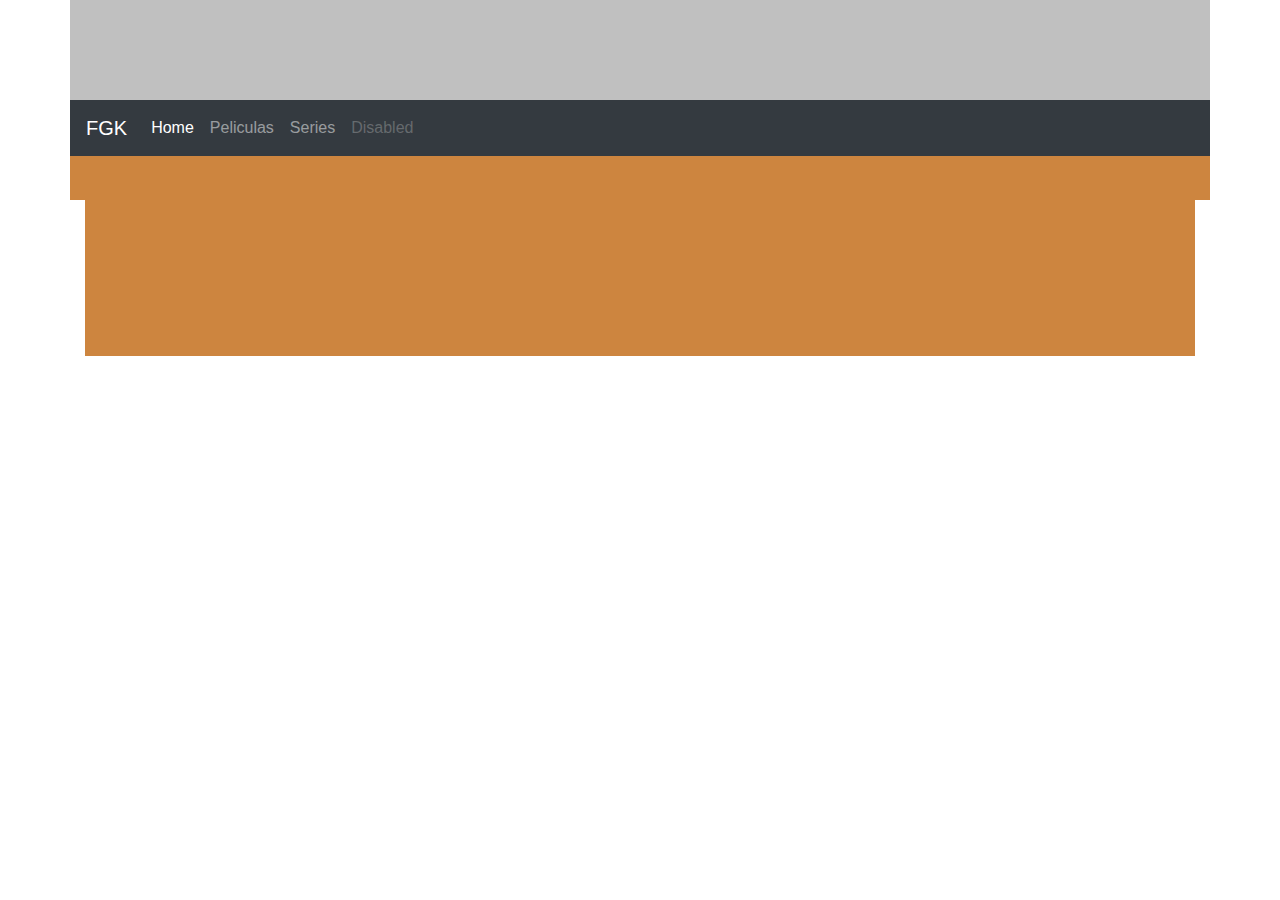
==== proyecto_final/index.html @ bb115ce0 "inicio" ====
<!DOCTYPE html>
<html lang="es">
<head>
    <meta charset="UTF-8">
    <meta name="viewport" content="width=device-width, initial-scale=1.0">
    <meta http-equiv="X-UA-Compatible" content="ie=edge">
    <link rel="stylesheet" href="bootstrap/css/bootstrap.css">
    <link rel="stylesheet" href="css/style.css">
    <script src="js/jquery.js"></script>
    <script src="bootstrap/js/bootstrap.js"></script>
    <title>Inicio</title>
</head>
<body>
   <section class="container">
            <section class="row">
                <header class="col-lg-12 col-md-8 col-sm-6 col-xs-2">

                </header>
            </section>

           <section id="menu" class="row">
                <nav class="navbar navbar-expand-lg navbar-dark bg-dark col-lg-12">
                    <a class="navbar-brand" href="#">FGK</a>
                    <button class="navbar-toggler" type="button" data-toggle="collapse" data-target="#navbarNavAltMarkup" 
                        aria-controls="navbarNavAltMarkup" aria-expanded="false" aria-label="Toggle navigation">
                      <span class="navbar-toggler-icon"></span>
                    </button>
                    <section class="collapse navbar-collapse" id="navbarNavAltMarkup">
                      <section class="navbar-nav">
                        <a class="nav-item nav-link active" href="#"> Home <span class="oi oi-menu"></span></a>
                        <a class="nav-item nav-link" href="#">Peliculas</a>
                        <a class="nav-item nav-link" href="#">Series</a>
                        <a class="nav-item nav-link disabled" href="#">Disabled</a>
                      </section>
                    </section>
                </nav>
            </section>
                
            <section class="container">
                    <section id="part-1" class="">
                        <section  class="col-lg-12 col-md-8 col-sm-6 col-xs-2">
                            
                        </section>
                    </section>
                            
            </section>   
</body>
</html>
---- proyecto_final/css/style.css ----
header{
    background: silver;
    height: 100px;
}
#menu{
   background-color: black
}
.container{
    background-color: peru;   
    height: 200px;
}

/*#part-1{
    background-color: peru;
}
#part-1{
    background-color: rgb(120, 205, 63);
}*/
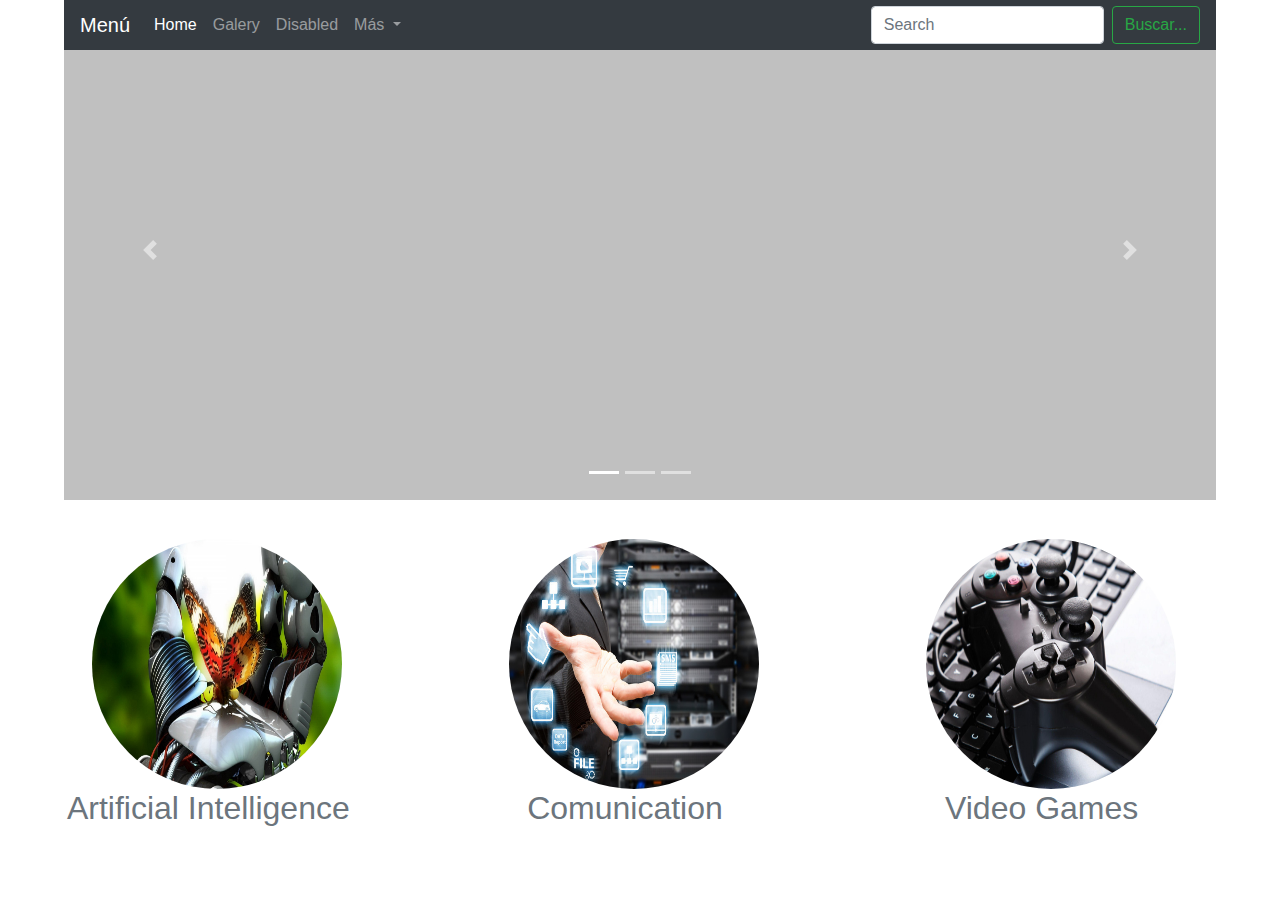
==== commit baff0204: "agregar img, nav," ====
--- a/proyecto_final/index.html
+++ b/proyecto_final/index.html
@@ -10,39 +10,99 @@
     <script src="bootstrap/js/bootstrap.js"></script>
     <title>Inicio</title>
 </head>
-<body>
-   <section class="container">
-            <section class="row">
-                <header class="col-lg-12 col-md-8 col-sm-6 col-xs-2">
+<body>      
+    <header>
+        <div id="carouselExampleIndicators" class="carousel slide" data-ride="carousel">
+        <ol class="carousel-indicators">
+          <li data-target="#carouselExampleIndicators" data-slide-to="0" class="active"></li>
+          <li data-target="#carouselExampleIndicators" data-slide-to="1"></li>
+          <li data-target="#carouselExampleIndicators" data-slide-to="2"></li>
+        </ol>
+        <div class="carousel-inner">
+          <div class="carousel-item active" >
+            <img class="d-block w-100" src="img/1.jpg" alt="First slide" id="img_header1">
+           
+          </div>
+          <div class="carousel-item">
+            <img class="d-block w-100" src="img/2.jpg" alt="Second slide" id="img_header2">
+          </div>
+          <div class="carousel-item">
+            <img class="d-block w-100" src="img/3.jpg" alt="Third slide" id="img_header3">
+          </div>
+          <div class="carousel-item">
+            <img class="d-block w-100" src="img/4.jpg" alt="Fourth slide" id="img_header4">
+          </div>
+          <div class="carousel-item">
+            <img class="d-block w-100" src="img/5.jpg" alt="Fifth slide" id="img_header5">
+          </div>
+          <div class="carousel-item">
+            <img class="d-block w-100" src="img/6.jpg" alt="Sixth slide" id="img_header6">
+          </div>
+        </div>
+        <a class="carousel-control-prev" href="#carouselExampleIndicators" role="button" data-slide="prev">
+          <span class="carousel-control-prev-icon" aria-hidden="true"></span>
+          <span class="sr-only">Previous</span>
+        </a>
+        <a class="carousel-control-next" href="#carouselExampleIndicators" role="button" data-slide="next">
+          <span class="carousel-control-next-icon" aria-hidden="true"></span>
+          <span class="sr-only">Next</span>
+        </a>
+      </div>
+    </header>  
+    
+    <nav id="menu"class="navbar navbar-expand-lg navbar-light bg-light navbar navbar-dark bg-dark fixed-top">
+      <a class="navbar-brand" href="#">Menú</a>
+      <button class="navbar-toggler" type="button" data-toggle="collapse" data-target="#navbarSupportedContent" aria-controls="navbarSupportedContent" aria-expanded="false" aria-label="Toggle navigation">
+        <span class="navbar-toggler-icon"></span>
+      </button>
+    
+      <div class="collapse navbar-collapse" id="navbarSupportedContent">
+        <ul class="navbar-nav mr-auto">
+          <li class="nav-item active">
+            <a class="nav-link" href="#">Home <span class="sr-only">(current)</span></a>
+          </li>
+          <li class="nav-item">
+            <a class="nav-link" href="#">Galery</a>
+          </li>
+          <li class="nav-item">
+            <a class="nav-link" href="#">Disabled</a>
+          </li>
+          <li class="nav-item dropdown">
+            <a class="nav-link dropdown-toggle" href="#" id="navbarDropdown" role="button" data-toggle="dropdown" aria-haspopup="true" aria-expanded="false">
+              Más
+            </a>
+            <div class="dropdown-menu" aria-labelledby="navbarDropdown">
+              <a class="dropdown-item" href="#">Action</a>
+              <a class="dropdown-item" href="#">Another action</a>
+              <div class="dropdown-divider"></div>
+              <a class="dropdown-item" href="#">Something else here</a>
+            </div>
+          </li>         
+        </ul>
+        <form class="form-inline my-2 my-lg-0">
+          <input class="form-control mr-sm-2" type="search" placeholder="Search" aria-label="Search">
+          <button class="btn btn-outline-success my-2 my-sm-0" type="submit">Buscar...</button>
+        </form>
+      </div>
+    </nav>
+   
+            <section class="row container col-md-12">
+            
+              <section class="col-md-4" id="seccion-1">
+                <img src="img/7.jpg" class="rounded-circle img-sec" alt="" id="img-s1">
+                <h2 class="text-secondary h1-intro">Artificial Intelligence</h2>           
+                </section>
 
-                </header>
-            </section>
+              <section class="col-md-4" id="seccion-2">
+                <img src="img/8.jpg" class="rounded-circle img-sec" alt="" id="img-s2">
+                <h2 class="text-secondary h1-intro">Comunication</h2>
+              </section>
 
-           <section id="menu" class="row">
-                <nav class="navbar navbar-expand-lg navbar-dark bg-dark col-lg-12">
-                    <a class="navbar-brand" href="#">FGK</a>
-                    <button class="navbar-toggler" type="button" data-toggle="collapse" data-target="#navbarNavAltMarkup" 
-                        aria-controls="navbarNavAltMarkup" aria-expanded="false" aria-label="Toggle navigation">
-                      <span class="navbar-toggler-icon"></span>
-                    </button>
-                    <section class="collapse navbar-collapse" id="navbarNavAltMarkup">
-                      <section class="navbar-nav">
-                        <a class="nav-item nav-link active" href="#"> Home <span class="oi oi-menu"></span></a>
-                        <a class="nav-item nav-link" href="#">Peliculas</a>
-                        <a class="nav-item nav-link" href="#">Series</a>
-                        <a class="nav-item nav-link disabled" href="#">Disabled</a>
-                      </section>
-                    </section>
-                </nav>
-            </section>
-                
-            <section class="container">
-                    <section id="part-1" class="">
-                        <section  class="col-lg-12 col-md-8 col-sm-6 col-xs-2">
-                            
-                        </section>
-                    </section>
-                            
-            </section>   
-</body>
-</html>+              <section class="col-md-4" id="seccion-3">
+                <img src="img/10.jpg" class="rounded-circle img-sec" alt="" id="img-s3">
+                <h2 class="text-secondary h1-intro">Video Games</h2>
+              </section>
+           </section>
+</html>
+
+
--- a/proyecto_final/css/style.css
+++ b/proyecto_final/css/style.css
@@ -1,16 +1,63 @@
 header{
     background: silver;
-    height: 100px;
+    height: 500px;
+    width: 90%;
+    margin: 0 auto;    
 }
-#menu{
-   background-color: black
+#img_header1, #img_header2, #img_header3{
+    width: 100%;
+    height: 500px;
+}
+#img_header4,  #img_header5,  #img_header6{
+    width: 100%;
+    height: 500px;
+}
+#menu{  
+   height: 50px;
+   width: 90%;
+   margin: 0 auto;
+}
+.container:hover .img-sec{
+    background-color: silver;   
+    height: 800px;
+    width: 90%;
+    margin: 0 auto;
+    overflow:hidden; 
+    -webkit-transform:scale(1.3);transform:scale(1.3); 
 }
 .container{
-    background-color: peru;   
-    height: 200px;
+    overflow:hidden;
 }
 
-/*#part-1{
+.b_container{
+    background-color: rgb(40, 110, 175);
+    height: 400px;
+}
+.c_container{
+    background-color: steelblue;
+    height: 400px;   
+    display: inline-block;
+}
+#seccion-1, #seccion-2, #seccion-3{
+    float: left;
+    background-color: white;
+    height: 400px;    
+}
+#img-s1, #img-s2, #img-s3{
+    margin-top: 10%;
+    margin-left: 20%;
+    width: 250px;
+    height: 250px; 
+    
+}
+.h1-intro{
+    text-align: center;
+}
+
+/*body{
+    background-color: darkgray;
+}
+#part-1{
     background-color: peru;
 }
 #part-1{
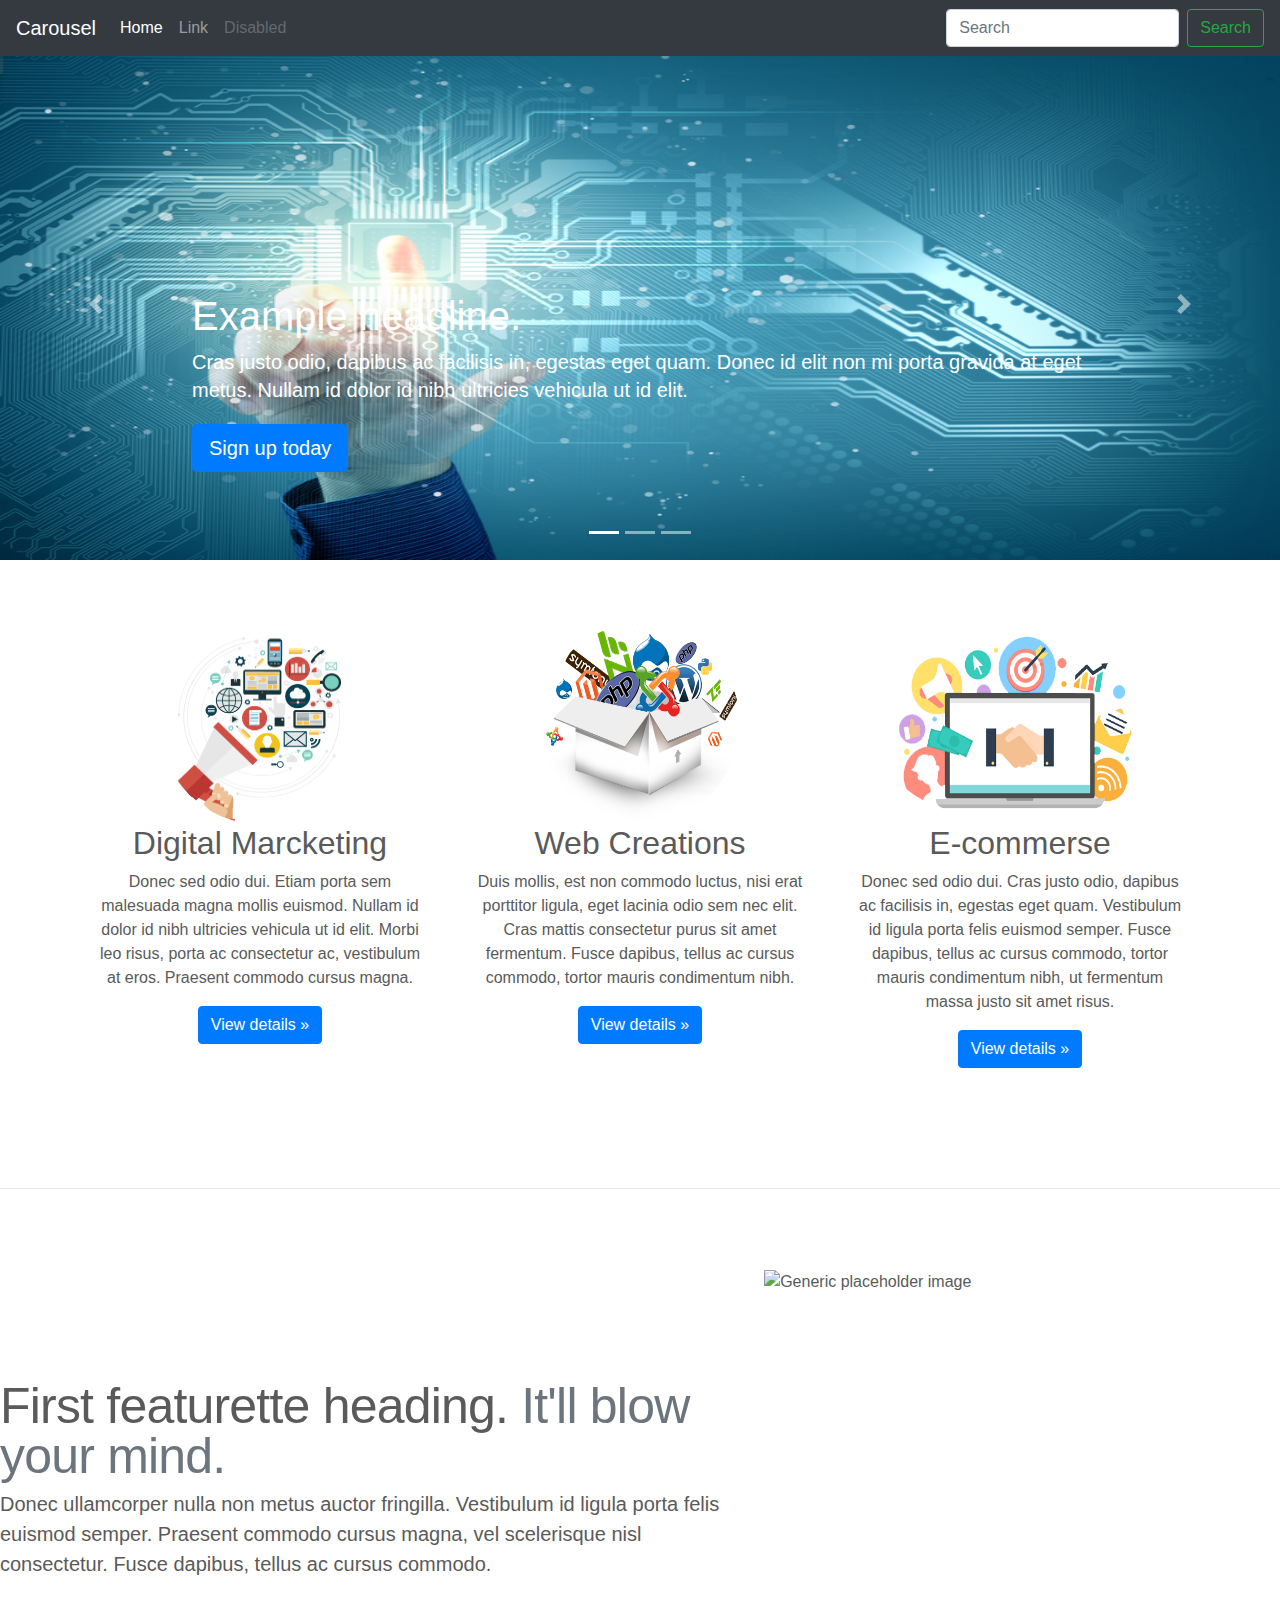
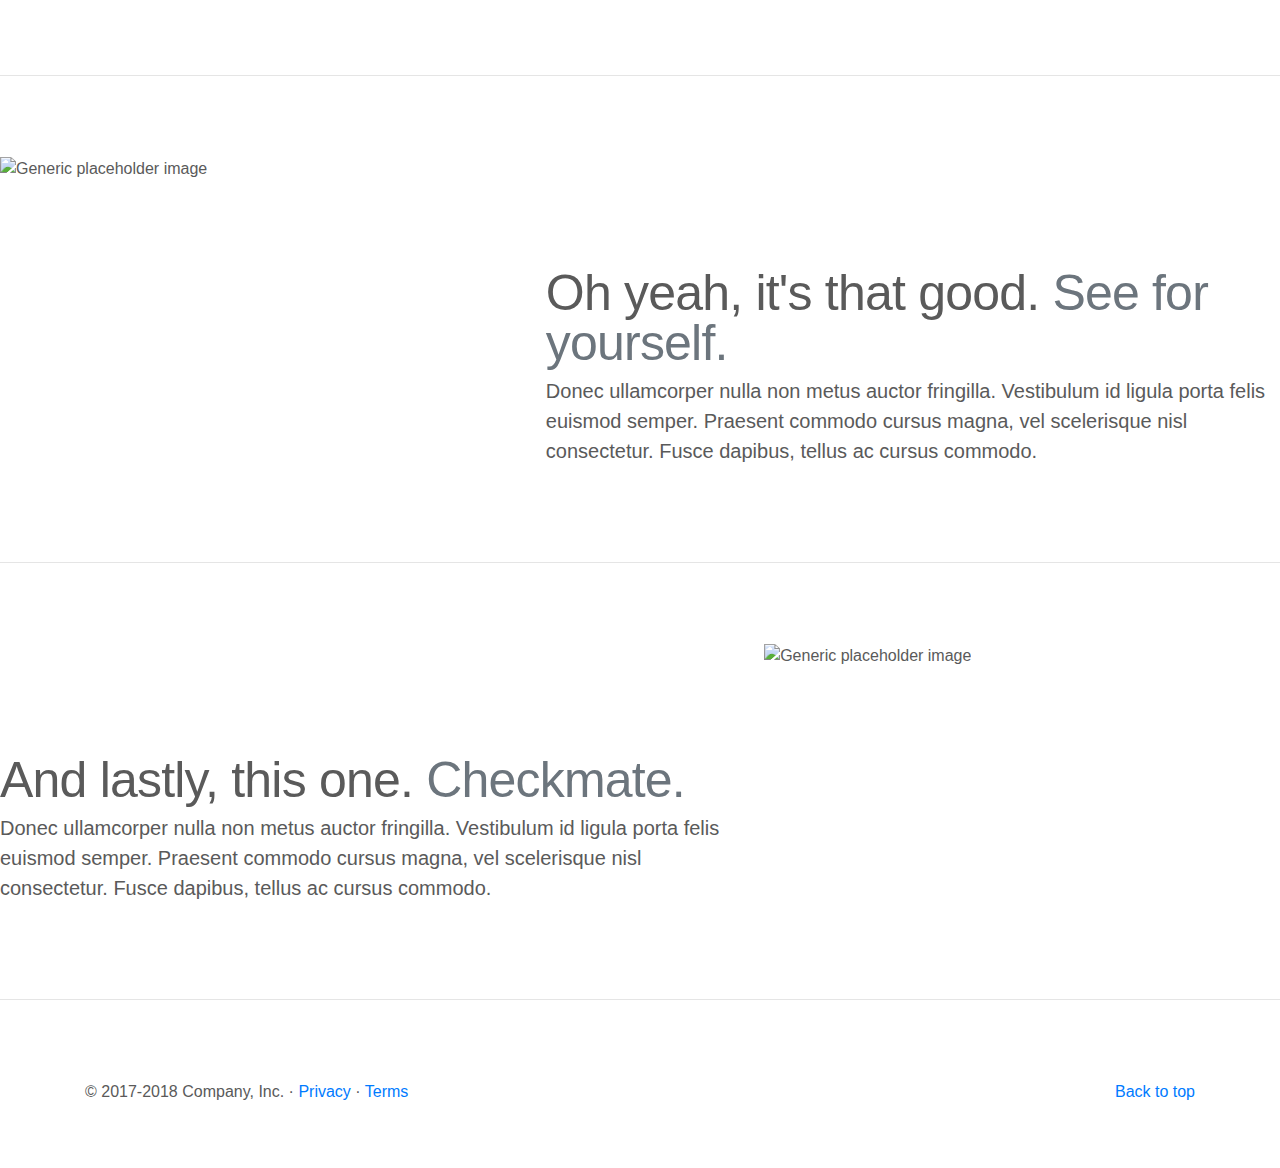
==== commit e4ab21bf: "menu responsive" ====
--- a/proyecto_final/index.html
+++ b/proyecto_final/index.html
@@ -1,108 +1,214 @@
 <!DOCTYPE html>
 <html lang="es">
-<head>
     <meta charset="UTF-8">
     <meta name="viewport" content="width=device-width, initial-scale=1.0">
     <meta http-equiv="X-UA-Compatible" content="ie=edge">
+    <!--link rel="stylesheet" href="https://maxcdn.bootstrapcdn.com/bootstrap/4.0.0/css/bootstrap.min.css" integrity="sha384-Gn5384xqQ1aoWXA+058RXPxPg6fy4IWvTNh0E263XmFcJlSAwiGgFAW/dAiS6JXm" crossorigin="anonymous"-->
     <link rel="stylesheet" href="bootstrap/css/bootstrap.css">
     <link rel="stylesheet" href="css/style.css">
     <script src="js/jquery.js"></script>
     <script src="bootstrap/js/bootstrap.js"></script>
     <title>Inicio</title>
-</head>
-<body>      
-    <header>
+
+<body> 
+  <header>
+  <nav class="navbar navbar-expand-md navbar-dark fixed-top bg-dark">
+    <a class="navbar-brand" href="#">Carousel</a>
+    <button class="navbar-toggler" type="button" data-toggle="collapse" data-target="#navbarCollapse" aria-controls="navbarCollapse" aria-expanded="false" aria-label="Toggle navigation">
+      <span class="navbar-toggler-icon"></span>
+    </button>
+    <div class="collapse navbar-collapse" id="navbarCollapse">
+      <ul class="navbar-nav mr-auto">
+        <li class="nav-item active">
+          <a class="nav-link" href="#">Home <span class="sr-only">(current)</span></a>
+        </li>
+        <li class="nav-item">
+          <a class="nav-link" href="#">Link</a>
+        </li>
+        <li class="nav-item">
+          <a class="nav-link disabled" href="#">Disabled</a>
+        </li>
+      </ul>
+      <form class="form-inline mt-2 mt-md-0">
+        <input class="form-control mr-sm-2" type="text" placeholder="Search" aria-label="Search">
+        <button class="btn btn-outline-success my-2 my-sm-0" type="submit">Search</button>
+      </form>
+    </div>
+  </nav>
+</header>
         <div id="carouselExampleIndicators" class="carousel slide" data-ride="carousel">
         <ol class="carousel-indicators">
           <li data-target="#carouselExampleIndicators" data-slide-to="0" class="active"></li>
           <li data-target="#carouselExampleIndicators" data-slide-to="1"></li>
           <li data-target="#carouselExampleIndicators" data-slide-to="2"></li>
+          <li data-target="#carouselExampleIndicators" data-slide-to="3"></li>
+          <li data-target="#carouselExampleIndicators" data-slide-to="4"></li>
+          <li data-target="#carouselExampleIndicators" data-slide-to="5"></li>
+          <li data-target="#carouselExampleIndicators" data-slide-to="6"></li>
         </ol>
-        <div class="carousel-inner">
-          <div class="carousel-item active" >
-            <img class="d-block w-100" src="img/1.jpg" alt="First slide" id="img_header1">
-           
-          </div>
-          <div class="carousel-item">
-            <img class="d-block w-100" src="img/2.jpg" alt="Second slide" id="img_header2">
-          </div>
-          <div class="carousel-item">
-            <img class="d-block w-100" src="img/3.jpg" alt="Third slide" id="img_header3">
-          </div>
-          <div class="carousel-item">
-            <img class="d-block w-100" src="img/4.jpg" alt="Fourth slide" id="img_header4">
-          </div>
-          <div class="carousel-item">
-            <img class="d-block w-100" src="img/5.jpg" alt="Fifth slide" id="img_header5">
-          </div>
-          <div class="carousel-item">
-            <img class="d-block w-100" src="img/6.jpg" alt="Sixth slide" id="img_header6">
-          </div>
-        </div>
-        <a class="carousel-control-prev" href="#carouselExampleIndicators" role="button" data-slide="prev">
-          <span class="carousel-control-prev-icon" aria-hidden="true"></span>
-          <span class="sr-only">Previous</span>
-        </a>
-        <a class="carousel-control-next" href="#carouselExampleIndicators" role="button" data-slide="next">
-          <span class="carousel-control-next-icon" aria-hidden="true"></span>
-          <span class="sr-only">Next</span>
-        </a>
-      </div>
-    </header>  
-    
-    <nav id="menu"class="navbar navbar-expand-lg navbar-light bg-light navbar navbar-dark bg-dark fixed-top">
-      <a class="navbar-brand" href="#">Menú</a>
-      <button class="navbar-toggler" type="button" data-toggle="collapse" data-target="#navbarSupportedContent" aria-controls="navbarSupportedContent" aria-expanded="false" aria-label="Toggle navigation">
-        <span class="navbar-toggler-icon"></span>
-      </button>
-    
-      <div class="collapse navbar-collapse" id="navbarSupportedContent">
-        <ul class="navbar-nav mr-auto">
-          <li class="nav-item active">
-            <a class="nav-link" href="#">Home <span class="sr-only">(current)</span></a>
-          </li>
-          <li class="nav-item">
-            <a class="nav-link" href="#">Galery</a>
-          </li>
-          <li class="nav-item">
-            <a class="nav-link" href="#">Disabled</a>
-          </li>
-          <li class="nav-item dropdown">
-            <a class="nav-link dropdown-toggle" href="#" id="navbarDropdown" role="button" data-toggle="dropdown" aria-haspopup="true" aria-expanded="false">
-              Más
-            </a>
-            <div class="dropdown-menu" aria-labelledby="navbarDropdown">
-              <a class="dropdown-item" href="#">Action</a>
-              <a class="dropdown-item" href="#">Another action</a>
-              <div class="dropdown-divider"></div>
-              <a class="dropdown-item" href="#">Something else here</a>
+        <main role="main">
+
+            <div id="myCarousel" class="carousel slide" data-ride="carousel">
+              <ol class="carousel-indicators">
+                <li data-target="#myCarousel" data-slide-to="0" class="active"></li>
+                <li data-target="#myCarousel" data-slide-to="1"></li>
+                <li data-target="#myCarousel" data-slide-to="2"></li>
+              </ol>
+              <div class="carousel-inner">
+                <div class="carousel-item active">
+                  <img class="first-slide" src="img/6.jpg" alt="First slide">
+                  <div class="container">
+                    <div class="carousel-caption text-left">
+                      <h1>Example headline.</h1>
+                      <p>Cras justo odio, dapibus ac facilisis in, egestas eget quam. Donec id elit non mi porta gravida at eget metus. Nullam id dolor id nibh ultricies vehicula ut id elit.</p>
+                      <p><a class="btn btn-lg btn-primary" href="#" role="button">Sign up today</a></p>
+                    </div>
+                  </div>
+                </div>
+                <div class="carousel-item">
+                  <img class="second-slide" src="img/3.jpg" alt="Second slide">
+                  <div class="container">
+                    <div class="carousel-caption">
+                      <h1>Another example headline.</h1>
+                      <p>Cras justo odio, dapibus ac facilisis in, egestas eget quam. Donec id elit non mi porta gravida at eget metus. Nullam id dolor id nibh ultricies vehicula ut id elit.</p>
+                      <p><a class="btn btn-lg btn-primary" href="#" role="button">Learn more</a></p>
+                    </div>
+                  </div>
+                </div>
+                <div class="carousel-item">
+                  <img class="third-slide" src="img/1.jpg" alt="Third slide">
+                  <div class="container">
+                    <div class="carousel-caption text-right">
+                      <h1>One more for good measure.</h1>
+                      <p>Cras justo odio, dapibus ac facilisis in, egestas eget quam. Donec id elit non mi porta gravida at eget metus. Nullam id dolor id nibh ultricies vehicula ut id elit.</p>
+                      <p><a class="btn btn-lg btn-primary" href="#" role="button">Browse gallery</a></p>
+                    </div>
+                  </div>
+                </div>
+              </div>
+              <a class="carousel-control-prev" href="#myCarousel" role="button" data-slide="prev">
+                <span class="carousel-control-prev-icon" aria-hidden="true"></span>
+                <span class="sr-only">Previous</span>
+              </a>
+              <a class="carousel-control-next" href="#myCarousel" role="button" data-slide="next">
+                <span class="carousel-control-next-icon" aria-hidden="true"></span>
+                <span class="sr-only">Next</span>
+              </a>
             </div>
-          </li>         
-        </ul>
-        <form class="form-inline my-2 my-lg-0">
-          <input class="form-control mr-sm-2" type="search" placeholder="Search" aria-label="Search">
-          <button class="btn btn-outline-success my-2 my-sm-0" type="submit">Buscar...</button>
-        </form>
-      </div>
-    </nav>
-   
-            <section class="row container col-md-12">
-            
-              <section class="col-md-4" id="seccion-1">
-                <img src="img/7.jpg" class="rounded-circle img-sec" alt="" id="img-s1">
-                <h2 class="text-secondary h1-intro">Artificial Intelligence</h2>           
+             <!-- fin carrousel-->
+        
+            <!--section class="row container col-md-12">
+              <section class=" col-md-12" id="theme-1">
+                <h1>Nuestros Servicios</h1>
+              </section>            
+              <section class="col-md-4 middle_sections" id="seccion-1">
+                <section class="img_container">
+                  <img src="img/11.jpg" class="rounded-circle img-sec" alt="" id="img-s1">
+                  <h2 class="text-secondary h1-intro">Intelingencia Artificial</h2>  
+                </section>         
+              </section>
+             
+
+              <section class="col-md-4 middle_sections" id="seccion-2">
+                  <section class="img_container">
+                    <img src="img/8.jpg" class="rounded-circle img-sec" alt="" id="img-s2">
+                    <h2 class="text-secondary h1-intro">Telecomunicaciones</h2>
+                  </section>
+              </section>
+
+              <section class="col-md-4 middle_sections" id="seccion-3">
+                <section class="img_container">
+                  <img src="img/10.jpg" class="rounded-circle img-sec" alt="" id="img-s3">
+                  <h2 class="text-secondary h1-intro">Videojuegos</h2>
                 </section>
-
-              <section class="col-md-4" id="seccion-2">
-                <img src="img/8.jpg" class="rounded-circle img-sec" alt="" id="img-s2">
-                <h2 class="text-secondary h1-intro">Comunication</h2>
               </section>
-
-              <section class="col-md-4" id="seccion-3">
-                <img src="img/10.jpg" class="rounded-circle img-sec" alt="" id="img-s3">
-                <h2 class="text-secondary h1-intro">Video Games</h2>
-              </section>
-           </section>
+            </section-->
+
+                <section class="container marketing">
+                  <!-- Three columns of text below the carousel -->
+                  <div class="row">
+                    <div class="col-lg-4">
+                      <img class="rounded-circle" src="img/dm.png" alt="Generic placeholder image" width="200" height="200">
+                      <h2>Digital Marcketing</h2>
+                      <p>Donec sed odio dui. Etiam porta sem malesuada magna mollis euismod. Nullam id dolor id nibh ultricies vehicula ut id elit. Morbi leo risus, porta ac consectetur ac, vestibulum at eros. Praesent commodo cursus magna.</p>
+                      <p><a class="btn btn-primary" href="#" role="button">View details &raquo;</a></p>
+                    </div><!-- /.col-lg-4 -->
+                    <div class="col-lg-4">
+                      <img class="rounded-circle" src="img/development.png" alt="Generic placeholder image" width="200" height="200">
+                      <h2>Web Creations </h2>
+                      <p>Duis mollis, est non commodo luctus, nisi erat porttitor ligula, eget lacinia odio sem nec elit. Cras mattis consectetur purus sit amet fermentum. Fusce dapibus, tellus ac cursus commodo, tortor mauris condimentum nibh.</p>
+                      <p><a class="btn btn-primary" href="#" role="button">View details &raquo;</a></p>
+                    </div><!-- /.col-lg-4 -->
+                    <div class="col-lg-4">
+                      <img class="rounded-circle" src="img/mk1.png" alt="Generic placeholder image" width="300" height="200">
+                      <h2>E-commerse</h2>
+                      <p>Donec sed odio dui. Cras justo odio, dapibus ac facilisis in, egestas eget quam. Vestibulum id ligula porta felis euismod semper. Fusce dapibus, tellus ac cursus commodo, tortor mauris condimentum nibh, ut fermentum massa justo sit amet risus.</p>
+                      <p><a class="btn btn-primary" href="#" role="button">View details &raquo;</a></p>
+                    </div><!-- /.col-lg-4 -->
+                  </section><!-- /.row -->
+
+
+                  <hr class="featurette-divider">
+
+                  <div class="row featurette">
+                    <div class="col-md-7">
+                      <h2 class="featurette-heading">First featurette heading. <span class="text-muted">It'll blow your mind.</span></h2>
+                      <p class="lead">Donec ullamcorper nulla non metus auctor fringilla. Vestibulum id ligula porta felis euismod semper. Praesent commodo cursus magna, vel scelerisque nisl consectetur. Fusce dapibus, tellus ac cursus commodo.</p>
+                    </div>
+                    <div class="col-md-5">
+                      <img class="featurette-image img-fluid mx-auto" data-src="holder.js/500x500/auto" alt="Generic placeholder image">
+                    </div>
+                  </div>
+          
+                  <hr class="featurette-divider">
+          
+                  <div class="row featurette">
+                    <div class="col-md-7 order-md-2">
+                      <h2 class="featurette-heading">Oh yeah, it's that good. <span class="text-muted">See for yourself.</span></h2>
+                      <p class="lead">Donec ullamcorper nulla non metus auctor fringilla. Vestibulum id ligula porta felis euismod semper. Praesent commodo cursus magna, vel scelerisque nisl consectetur. Fusce dapibus, tellus ac cursus commodo.</p>
+                    </div>
+                    <div class="col-md-5 order-md-1">
+                      <img class="featurette-image img-fluid mx-auto" data-src="holder.js/500x500/auto" alt="Generic placeholder image">
+                    </div>
+                  </div>
+          
+                  <hr class="featurette-divider">
+          
+                  <div class="row featurette">
+                    <div class="col-md-7">
+                      <h2 class="featurette-heading">And lastly, this one. <span class="text-muted">Checkmate.</span></h2>
+                      <p class="lead">Donec ullamcorper nulla non metus auctor fringilla. Vestibulum id ligula porta felis euismod semper. Praesent commodo cursus magna, vel scelerisque nisl consectetur. Fusce dapibus, tellus ac cursus commodo.</p>
+                    </div>
+                    <div class="col-md-5">
+                      <img class="featurette-image img-fluid mx-auto" data-src="holder.js/500x500/auto" alt="Generic placeholder image">
+                    </div>
+                  </div>
+          
+                  <hr class="featurette-divider">
+          
+                  <!-- /END THE FEATURETTES -->
+          
+                </div><!-- /.container -->
+          
+          
+                <!-- FOOTER -->
+                <footer class="container">
+                  <p class="float-right"><a href="#">Back to top</a></p>
+                  <p>&copy; 2017-2018 Company, Inc. &middot; <a href="#">Privacy</a> &middot; <a href="#">Terms</a></p>
+                </footer>
+              </main>
+          
+              <!-- Bootstrap core JavaScript
+              ================================================== -->
+              <!-- Placed at the end of the document so the pages load faster -->
+              <script src="https://code.jquery.com/jquery-3.2.1.slim.min.js" integrity="sha384-KJ3o2DKtIkvYIK3UENzmM7KCkRr/rE9/Qpg6aAZGJwFDMVNA/GpGFF93hXpG5KkN" crossorigin="anonymous"></script>
+              <script>window.jQuery || document.write('<script src="../../assets/js/vendor/jquery-slim.min.js"><\/script>')</script>
+              <script src="../../assets/js/vendor/popper.min.js"></script>
+              <script src="../../dist/js/bootstrap.min.js"></script>
+              <!-- Just to make our placeholder images work. Don't actually copy the next line! -->
+              <script src="../../assets/js/vendor/holder.min.js"></script>
+            </body>
+              
 </html>
 
 
--- a/proyecto_final/css/style.css
+++ b/proyecto_final/css/style.css
@@ -1,9 +1,3 @@
-header{
-    background: silver;
-    height: 500px;
-    width: 90%;
-    margin: 0 auto;    
-}
 #img_header1, #img_header2, #img_header3{
     width: 100%;
     height: 500px;
@@ -14,45 +8,134 @@
 }
 #menu{  
    height: 50px;
-   width: 90%;
+   width: 100%;
    margin: 0 auto;
 }
-.container:hover .img-sec{
-    background-color: silver;   
+.container_1{
+    background-color: whitesmoke;   
     height: 800px;
-    width: 90%;
-    margin: 0 auto;
-    overflow:hidden; 
-    -webkit-transform:scale(1.3);transform:scale(1.3); 
+    width: 100%;
+    margin: 0 auto;    
 }
-.container{
+
+#theme-1{
+    background-color: white;
+    height: 100px;
+    width: 100%;
+    margin-top: 2%;
+    text-align: center;
+}
+.img_container:hover .img-sec{
+    -webkit-transform:scale(1.1);transform:scale(1.1);
     overflow:hidden;
 }
 
-.b_container{
-    background-color: rgb(40, 110, 175);
-    height: 400px;
-}
-.c_container{
-    background-color: steelblue;
+.middle_sections{
+    float: left;
+    background-color:whitesmoke;
     height: 400px;   
-    display: inline-block;
-}
-#seccion-1, #seccion-2, #seccion-3{
-    float: left;
-    background-color: white;
-    height: 400px;    
+    margin-bottom: 25%; 
 }
 #img-s1, #img-s2, #img-s3{
-    margin-top: 10%;
+    margin-top: 5%;
     margin-left: 20%;
     width: 250px;
-    height: 250px; 
-    
+    height: 250px;    
 }
 .h1-intro{
     text-align: center;
 }
+/* GLOBAL STYLES
+-------------------------------------------------- */
+/* Padding below the footer and lighter body text */
+
+body {
+    padding-top: 3rem;
+    padding-bottom: 3rem;
+    color: #5a5a5a;
+  }
+  
+  
+  /* CUSTOMIZE THE CAROUSEL
+  -------------------------------------------------- */
+  
+  /* Carousel base class */
+  .carousel {
+    margin-bottom: 4rem;
+  }
+  /* Since positioning the image, we need to help out the caption */
+  .carousel-caption {
+    bottom: 3rem;
+    z-index: 10;
+  }
+  
+  /* Declare heights because of positioning of img element */
+  .carousel-item {
+    height: 32rem;
+    background-color: #777;
+  }
+  .carousel-item > img {
+    position: absolute;
+    top: 0;
+    left: 0;
+    min-width: 100%;
+    height: 32rem;
+  }
+  
+  
+  /* MARKETING CONTENT
+  -------------------------------------------------- */
+  
+  /* Center align the text within the three columns below the carousel */
+  .marketing .col-lg-4 {
+    margin-bottom: 1.5rem;
+    text-align: center;
+  }
+  .marketing h2 {
+    font-weight: 400;
+  }
+  .marketing .col-lg-4 p {
+    margin-right: .75rem;
+    margin-left: .75rem;
+  }
+  
+  
+  /* Featurettes
+  ------------------------- */
+  
+  .featurette-divider {
+    margin: 5rem 0; /* Space out the Bootstrap <hr> more */
+  }
+  
+  /* Thin out the marketing headings */
+  .featurette-heading {
+    font-weight: 300;
+    line-height: 1;
+    letter-spacing: -.05rem;
+  }
+  
+  
+  /* RESPONSIVE CSS
+  -------------------------------------------------- */
+  
+  @media (min-width: 40em) {
+    /* Bump up size of carousel content */
+    .carousel-caption p {
+      margin-bottom: 1.25rem;
+      font-size: 1.25rem;
+      line-height: 1.4;
+    }
+  
+    .featurette-heading {
+      font-size: 50px;
+    }
+  }
+  
+  @media (min-width: 62em) {
+    .featurette-heading {
+      margin-top: 7rem;
+    }
+  }
 
 /*body{
     background-color: darkgray;
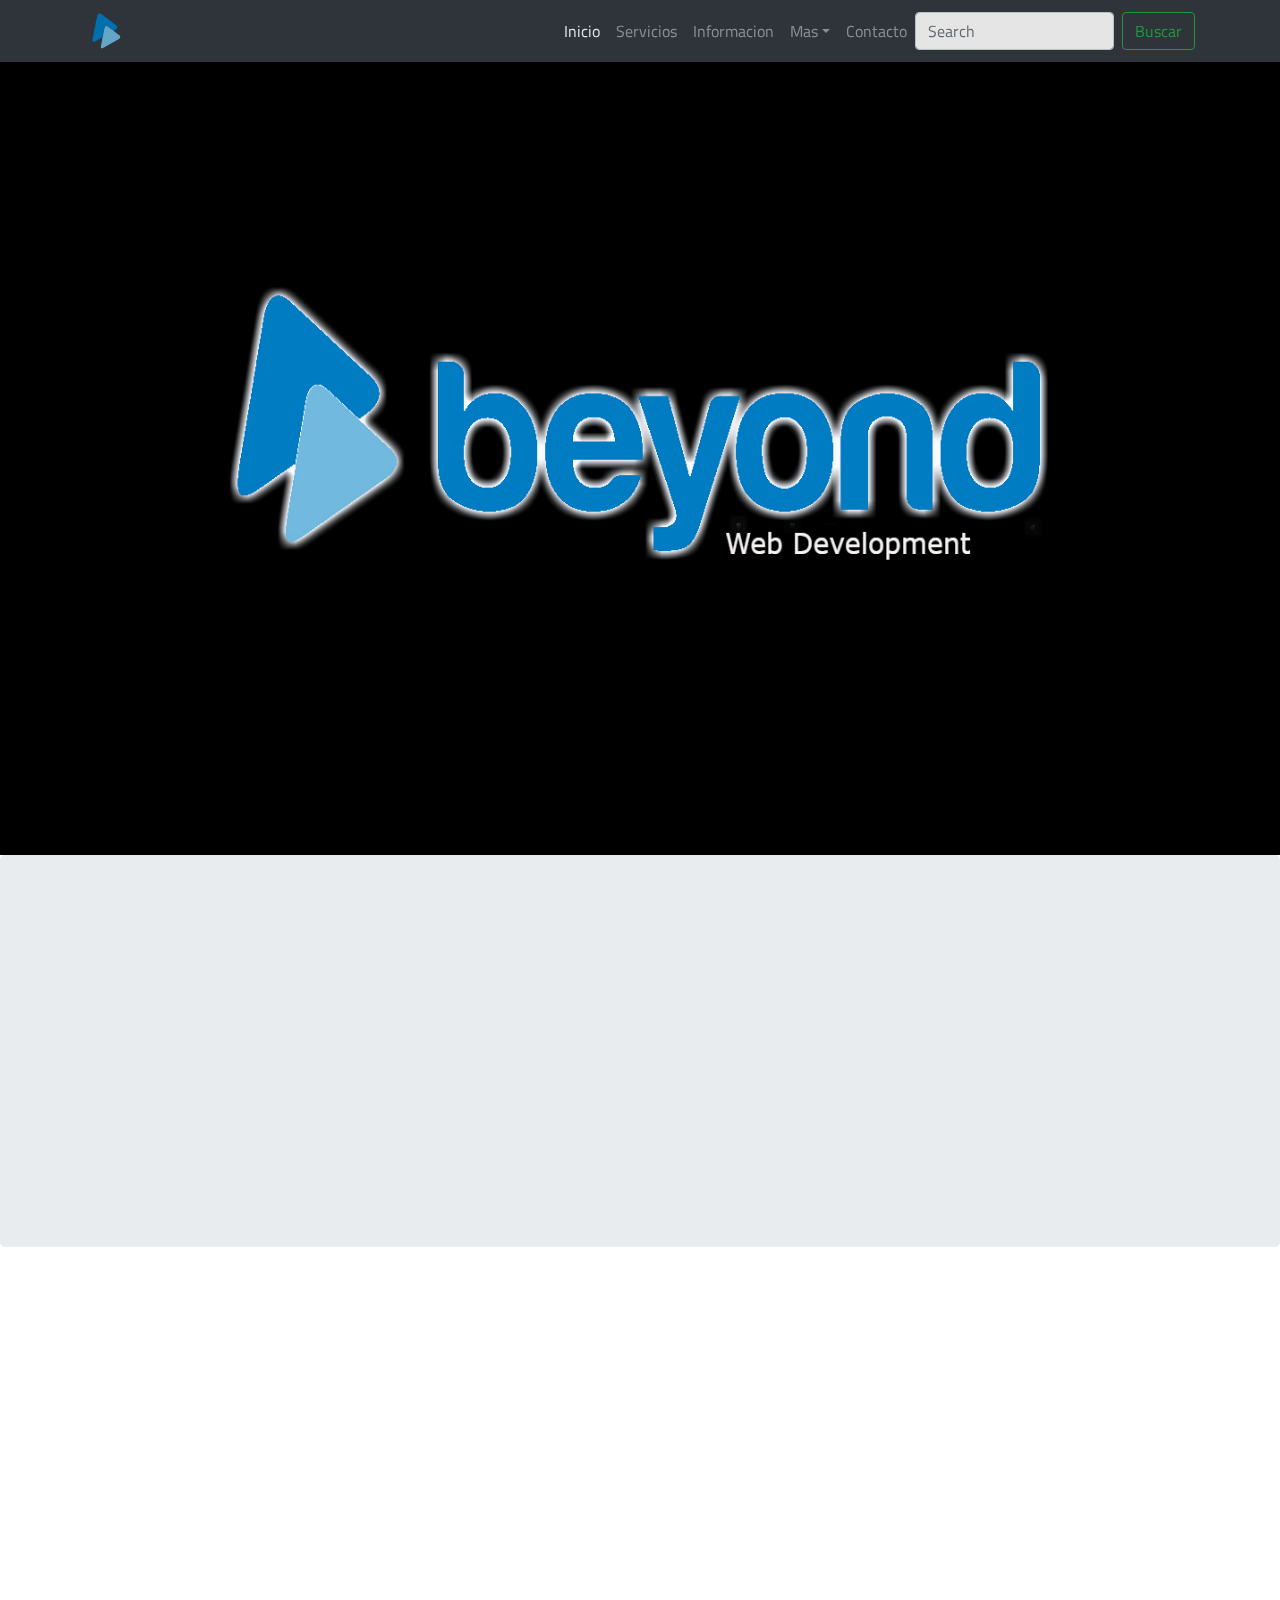
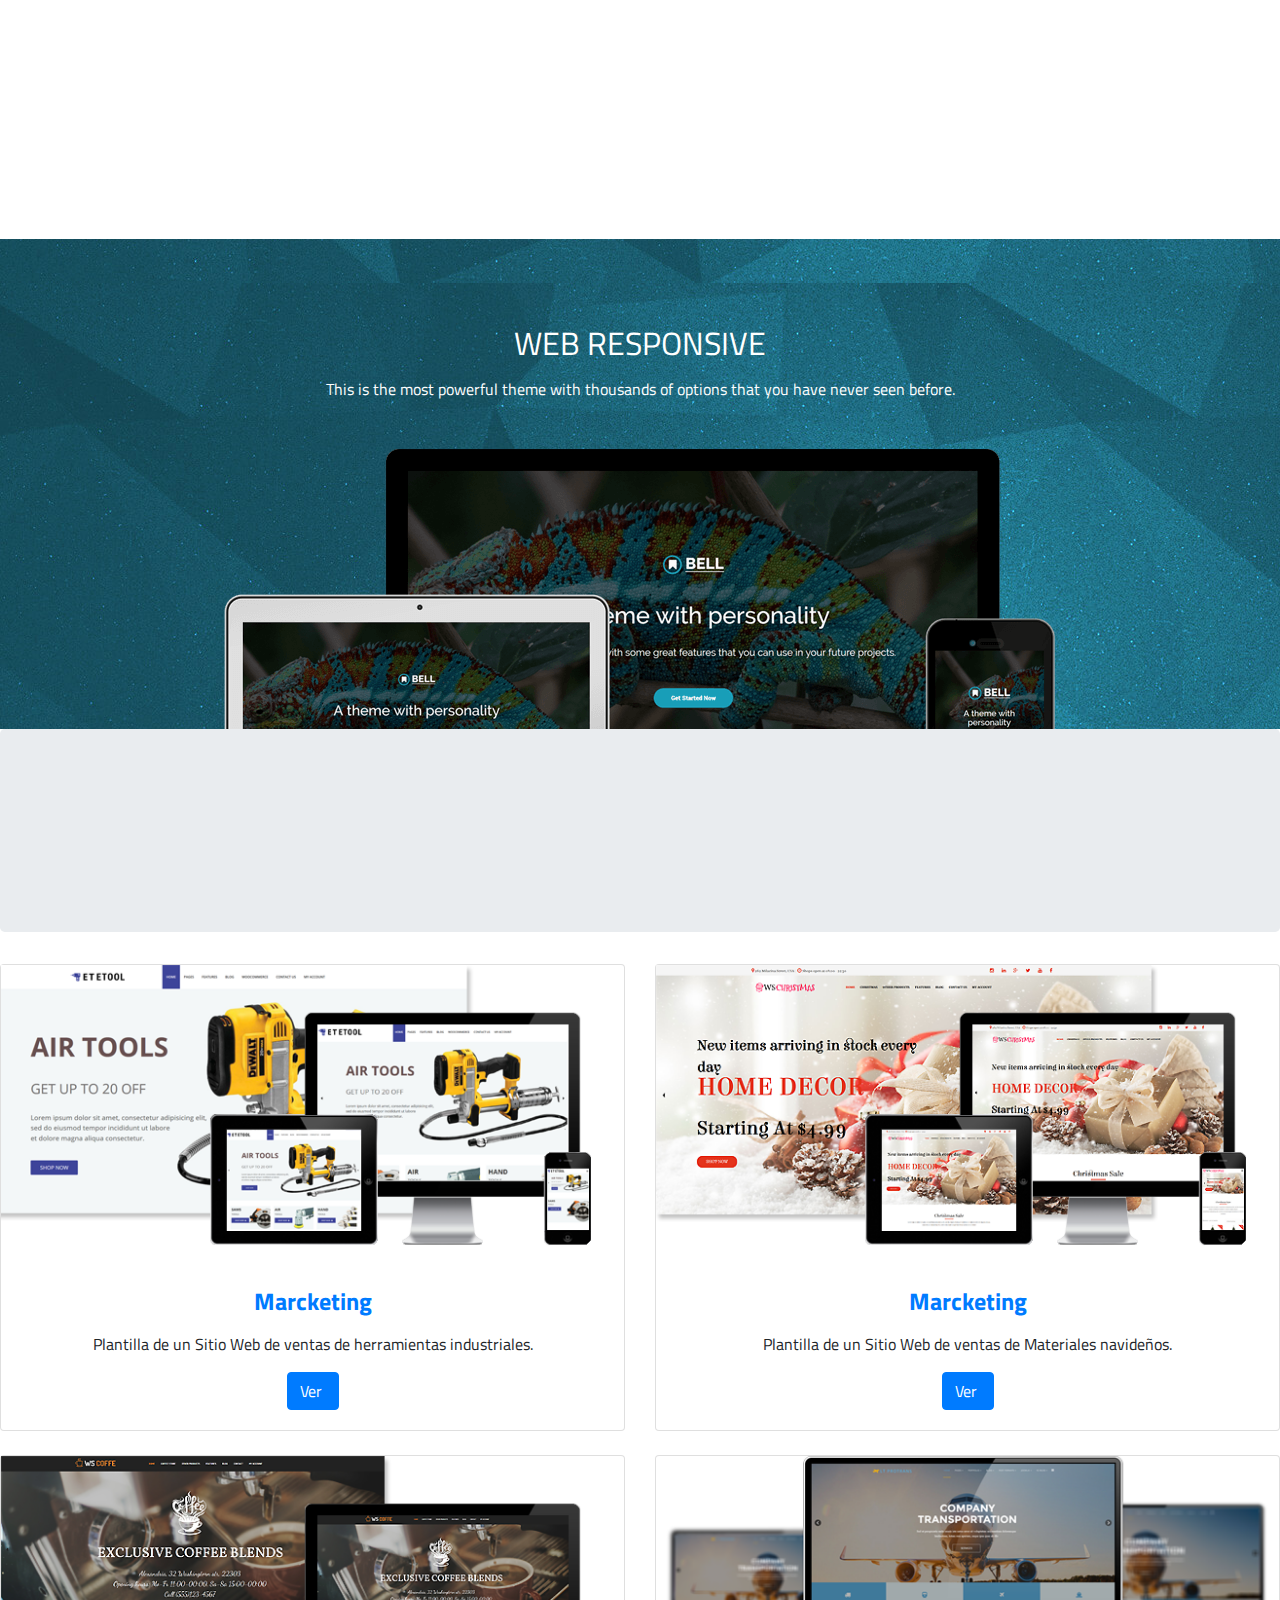
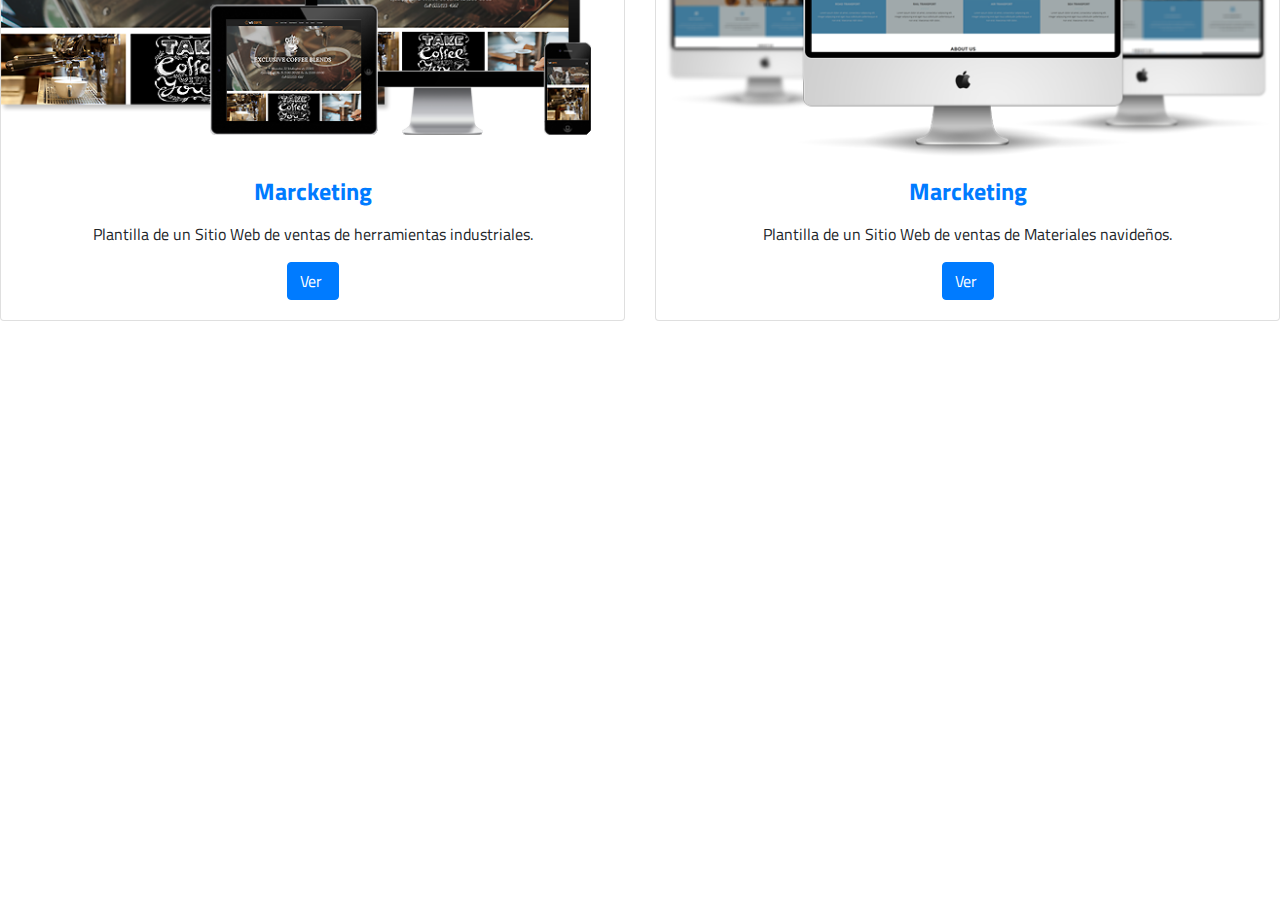
==== commit 419c26d0: "Beyond web" ====
--- a/proyecto_final/index.html
+++ b/proyecto_final/index.html
@@ -6,208 +6,325 @@
     <!--link rel="stylesheet" href="https://maxcdn.bootstrapcdn.com/bootstrap/4.0.0/css/bootstrap.min.css" integrity="sha384-Gn5384xqQ1aoWXA+058RXPxPg6fy4IWvTNh0E263XmFcJlSAwiGgFAW/dAiS6JXm" crossorigin="anonymous"-->
     <link rel="stylesheet" href="bootstrap/css/bootstrap.css">
     <link rel="stylesheet" href="css/style.css">
+    <link rel="stylesheet" href="css/intro.css">
+    <link href="lib/font-awesome/css/font-awesome.min.css" rel="stylesheet">
+    <link href="https://fonts.googleapis.com/css?family=Titillium+Web" rel="stylesheet">
     <script src="js/jquery.js"></script>
     <script src="bootstrap/js/bootstrap.js"></script>
     <title>Inicio</title>
-
 <body> 
-  <header>
-  <nav class="navbar navbar-expand-md navbar-dark fixed-top bg-dark">
-    <a class="navbar-brand" href="#">Carousel</a>
-    <button class="navbar-toggler" type="button" data-toggle="collapse" data-target="#navbarCollapse" aria-controls="navbarCollapse" aria-expanded="false" aria-label="Toggle navigation">
-      <span class="navbar-toggler-icon"></span>
-    </button>
-    <div class="collapse navbar-collapse" id="navbarCollapse">
-      <ul class="navbar-nav mr-auto">
-        <li class="nav-item active">
-          <a class="nav-link" href="#">Home <span class="sr-only">(current)</span></a>
-        </li>
-        <li class="nav-item">
-          <a class="nav-link" href="#">Link</a>
-        </li>
-        <li class="nav-item">
-          <a class="nav-link disabled" href="#">Disabled</a>
-        </li>
-      </ul>
-      <form class="form-inline mt-2 mt-md-0">
-        <input class="form-control mr-sm-2" type="text" placeholder="Search" aria-label="Search">
-        <button class="btn btn-outline-success my-2 my-sm-0" type="submit">Search</button>
-      </form>
-    </div>
-  </nav>
-</header>
-        <div id="carouselExampleIndicators" class="carousel slide" data-ride="carousel">
-        <ol class="carousel-indicators">
-          <li data-target="#carouselExampleIndicators" data-slide-to="0" class="active"></li>
-          <li data-target="#carouselExampleIndicators" data-slide-to="1"></li>
-          <li data-target="#carouselExampleIndicators" data-slide-to="2"></li>
-          <li data-target="#carouselExampleIndicators" data-slide-to="3"></li>
-          <li data-target="#carouselExampleIndicators" data-slide-to="4"></li>
-          <li data-target="#carouselExampleIndicators" data-slide-to="5"></li>
-          <li data-target="#carouselExampleIndicators" data-slide-to="6"></li>
-        </ol>
-        <main role="main">
-
-            <div id="myCarousel" class="carousel slide" data-ride="carousel">
-              <ol class="carousel-indicators">
-                <li data-target="#myCarousel" data-slide-to="0" class="active"></li>
-                <li data-target="#myCarousel" data-slide-to="1"></li>
-                <li data-target="#myCarousel" data-slide-to="2"></li>
-              </ol>
-              <div class="carousel-inner">
-                <div class="carousel-item active">
-                  <img class="first-slide" src="img/6.jpg" alt="First slide">
-                  <div class="container">
-                    <div class="carousel-caption text-left">
-                      <h1>Example headline.</h1>
-                      <p>Cras justo odio, dapibus ac facilisis in, egestas eget quam. Donec id elit non mi porta gravida at eget metus. Nullam id dolor id nibh ultricies vehicula ut id elit.</p>
-                      <p><a class="btn btn-lg btn-primary" href="#" role="button">Sign up today</a></p>
-                    </div>
-                  </div>
-                </div>
-                <div class="carousel-item">
-                  <img class="second-slide" src="img/3.jpg" alt="Second slide">
-                  <div class="container">
-                    <div class="carousel-caption">
-                      <h1>Another example headline.</h1>
-                      <p>Cras justo odio, dapibus ac facilisis in, egestas eget quam. Donec id elit non mi porta gravida at eget metus. Nullam id dolor id nibh ultricies vehicula ut id elit.</p>
-                      <p><a class="btn btn-lg btn-primary" href="#" role="button">Learn more</a></p>
-                    </div>
-                  </div>
-                </div>
-                <div class="carousel-item">
-                  <img class="third-slide" src="img/1.jpg" alt="Third slide">
-                  <div class="container">
-                    <div class="carousel-caption text-right">
-                      <h1>One more for good measure.</h1>
-                      <p>Cras justo odio, dapibus ac facilisis in, egestas eget quam. Donec id elit non mi porta gravida at eget metus. Nullam id dolor id nibh ultricies vehicula ut id elit.</p>
-                      <p><a class="btn btn-lg btn-primary" href="#" role="button">Browse gallery</a></p>
-                    </div>
-                  </div>
-                </div>
+    <nav id="menu" class="navbar navbar-expand-lg navbar-dark scrolling-navbar fixed-top navbar-inverse bg-dark">
+        <div class="container">
+        <a class="navbar-brand" href="#"><span><img class="" src="img/icon.png" width="40" height="36" alt="icon"></span></a>
+        <button class="navbar-toggler" type="button" data-toggle="collapse" data-target="#navbarCollapse" aria-controls="navbarCollapse" aria-expanded="false" aria-label="Toggle navigation">
+          <span class="navbar-toggler-icon"></span>
+        </button>
+        <div class="collapse navbar-collapse" id="navbarCollapse">
+          <ul class="navbar-nav ml-auto">
+            <li class="nav-item active">
+              <a class="nav-link" href="#header">Inicio <span class="sr-only">(current)</span></a>
+            </li>
+            <li class="nav-item">
+              <a class="nav-link" href="#">Servicios</a>
+            </li>
+            <li class="nav-item">
+              <a class="nav-link" href="#">Informacion</a>
+            </li>
+            <li class="nav-item dropdown">
+            <a class="nav-link dropdown-toggle" data-toggle="dropdown" href="#" role="button" aria-haspopup="true" aria-expanded="false">Mas</a>
+            <div class="dropdown-menu">
+              <a class="dropdown-item" href="#one">one</a>
+              <a class="dropdown-item" href="#two">two</a>
+              <div role="separator" class="dropdown-divider"></div>
+              <a class="dropdown-item" href="#three">three</a>
+            </div>
+          </li>
+          <li class="nav-item">
+            <a class="nav-link" href="#">Contacto</a>
+          </li>
+          </ul>
+          <form class="form-inline mt-2 mt-md-0">
+            <input class="form-control mr-sm-2" type="text" placeholder="Search" aria-label="Search">
+            <button class="btn btn-outline-success my-2 my-sm-0" type="submit">Buscar</button>
+          </form>
+        </div>
+      </div>
+      </nav>
+<!--fin menu nav-->
+    <!--intro video-->
+    <header id="header">
+      <div class="overlay"></div>
+      <video playsinline="playsinline" autoplay="autoplay" muted="muted" loop="loop">
+          <source src="video/intro2.mp4" type="video/mp4">
+      </video>
+        <div class="container h-100">
+          <div class="d-flex text-center h-100">
+            <div class="my-auto w-100 text-white">
+              <div class="container col-lg-12 col-md-12 align-center" id="logo-intro" class="pull-left">
+                  <a class="hero-brand" href="index.html" title="Home">
+                    <img src="img/logo1.png" width="900" height="300">
+                  </a>           
               </div>
-              <a class="carousel-control-prev" href="#myCarousel" role="button" data-slide="prev">
-                <span class="carousel-control-prev-icon" aria-hidden="true"></span>
-                <span class="sr-only">Previous</span>
-              </a>
-              <a class="carousel-control-next" href="#myCarousel" role="button" data-slide="next">
-                <span class="carousel-control-next-icon" aria-hidden="true"></span>
-                <span class="sr-only">Next</span>
-              </a>
             </div>
-             <!-- fin carrousel-->
+      </header>      <!--fin del intro-->       
+            
+      <section class="jumbotron" id="jumbo-1">  
+        <div class="container">                         
+          <h1 class="display-4">La Tecnologia Web a tu alcance</h1>
+          <p class="lead">Ofreciendo lo mejor en desarrollo web rapido, acccesible y dinamico.</p>
+          <hr class="my-4">
+          <p id="pjumbo1">¿Buscas publicidad para tu empresa?, ¿Nesesitas anunciar tu empresa en internet?, somos tu mejor opcion.</p>
+          <p class="lead">
+          <a class="btn btn-outline-primary btn-lg" href="#" role="button">Leer Mas</a>
+          </p>
+        </div> 
+      </section>
+      <!--Servivios-->
+      <section class="container marketing align-center"> 
+        <div class="container col-lg-12 col-md-12 align-center">
+            <h1 class="display-4">Nuestros Servicios</h1> 
+         </div>                
+          <div class="row">
+           <div id="Dmarcketing" class="col-lg-4 bg-light align-justify">
+           <img class="rounded" src="img/dm.png" alt="Generic placeholder image" width="200" height="200">
+           <h2>Digital Marcketing</h2>
+           <p>Donec sed odio dui. Etiam porta sem malesuada magna mollis euismod. Nullam id dolor id nibh ultricies vehicula ut id elit. Morbi leo risus, porta ac consectetur ac, vestibulum at eros. Praesent commodo cursus magna.</p>
+           <p><a class="btn btn-primary" href="#" role="button">View details &raquo;</a></p>
+         </div><!-- /.col-lg-4 -->
+        <div id="Wcreations" class="col-lg-4 bg-light">
+            <img class="rounded" src="img/development.png" alt="Generic placeholder image" width="200" height="200">
+            <h2>Web Creations </h2>
+            <p>Duis mollis, est non commodo luctus, nisi erat porttitor ligula, eget lacinia odio sem nec elit. Cras mattis consectetur purus sit amet fermentum. Fusce dapibus, tellus ac cursus commodo, tortor mauris condimentum nibh.</p>
+            <p><a class="btn btn-primary" href="#" role="button">View details &raquo;</a></p>
+        </div><!-- /.col-lg-4 -->
+        <div id="Ecommerce" class="col-lg-4 bg-light">
+            <img class="rounded" src="img/mk1.png" alt="Generic placeholder image" width="300" height="200">
+            <h2>E-commerse</h2>
+            <p>Donec sed odio dui. Cras justo odio, dapibus ac facilisis in, egestas eget quam. Vestibulum id ligula porta felis euismod semper. Fusce dapibus, tellus ac cursus commodo, tortor mauris condimentum nibh, ut fermentum massa justo sit amet risus.</p>
+            <p><a class="btn btn-primary" href="#" role="button">View details &raquo;</a></p>
+        </div>
+          </div><!-- /.col-lg-4 -->
+      </section><!-- /.row -->
+
+
+              <!--paalax-->
+        <div class="block bg-primary block-pd-lg block-bg-overlay text-center block-bg-img" data-bg-img="img/parallax-bg.jpg" data-settings="{&quot;stellar-background-ratio&quot;: 0.6}" data-toggle="parallax-bg" data-stellar-background-ratio="0.6" style="background-image: url(&quot;img/parallax-bg.jpg&quot;); background-position: 0px 44px;">
+          <h2>Web Responsive</h2>                
+          <p>This is the most powerful theme with thousands of options that you have never seen before.</p>
+          <img class="gadgets-img hidden-md-down" src="img/gadgets.png">
+        </div>
+
+<!--Contenidos de Diseños-->
+        <section class="jumbotron" id="jumbo-2">  
+            <div class="container">                         
+              <h1 class="display-4">Algunos de Nuestros Diseños</h1>             
+            </div> 
+        </section>
+         <!-- Newsfeed-->
+         <div class="newsfeed">
+            <!--First row-->
+            <div id="products">
+            <!--***** temas *******     https://www.astemplates.com/free-wordpress-theme/980-et-etool         https://www.astemplates.com/freeproducts.php?product=freewordpressthemes&cmg=60s&gclid=Cj0KCQjwuafdBRDmARIsAPpBmVWGZ6bZsdIuH5FYTFItkirhWBAZDrWc6p8jj_UO3u6EiBfDUa5tJQoaAtTlEALw_wcB-->
+<div class="row">
+<div class="col-md-6 mb-4">
+<!--Card-->
+<div class="card card-cascade narrower card-ecommerce">
+<!--Card image-->
+<div class="view view-cascade overlay">
+<img width="702" height="319" src="img/plantilla-1.png" class="img-fluid wp-post-image"/>
+<div class="mask rgba-white-slight"></div>
+</a>
+</div>
+<!--/.Card image-->
+<!--Card content-->
+<div class="card-body card-body-cascade text-center">
+  <!--Category & Title-->
+  <h4 class="card-title"><strong><a href="https://mdbootstrap.com/freebies/blog-template/">Marcketing</a></strong></h4>
+  <!--Description-->
+  <p class="card-text"><p>Plantilla de un Sitio Web de ventas de herramientas industriales.</p>
+</p>
+  <a id="live_54102" class="btn btn-primary btn-rounded btn-md" href="http://preview.astemplates.com/itempreview/980" role="button">Ver <i class="fa fa-photo ml-1 mr-0"></i></a>
+
+</div>
+<!--/.Card content-->
+</div>
+<!--/.Card-->
+</div>
+
+    <div class="col-md-6 mb-4">
+    <!--Card-->
+    <div class="card card-cascade narrower card-ecommerce">
+    <!--Card image-->
+    <div class="view view-cascade overlay">
+    <img width="702" height="319" src="img/plantilla-2.png" class="img-fluid wp-post-image"/>
+    <div class="mask rgba-white-slight"></div>
+    </a>
+    </div>
+    <!--/.Card image-->
+    <!--Card content-->
+    <div class="card-body card-body-cascade text-center">
+      <!--Category & Title-->
+      <h4 class="card-title"><strong><a href="https://mdbootstrap.com/freebies/blog-template/">Marcketing</a></strong></h4>
+      <!--Description-->
+      <p class="card-text"><p>Plantilla de un Sitio Web de ventas de Materiales navideños.</p>
+    </p>
+      <a id="live_54102" class="btn btn-primary btn-rounded btn-md" href="http://preview.astemplates.com/itempreview/789" role="button">Ver <i class="fa fa-photo ml-1 mr-0"></i></a>
+    
+    </div>
+    <!--/.Card content-->
+    </div>
+    <!--/.Card-->
+    </div>   
+    </div>
+
+    <div class="row">
+        <div class="col-md-6 mb-4">
+        <!--Card-->
+        <div class="card card-cascade narrower card-ecommerce">
+        <!--Card image-->
+        <div class="view view-cascade overlay">
+        <img width="702" height="319" src="img/plantilla-3.png" class="img-fluid wp-post-image"/>
+        <div class="mask rgba-white-slight"></div>
+        </a>
+        </div>
+        <!--/.Card image-->
+        <!--Card content-->
+        <div class="card-body card-body-cascade text-center">
+          <!--Category & Title-->
+          <h4 class="card-title"><strong><a href="https://mdbootstrap.com/freebies/blog-template/">Marcketing</a></strong></h4>
+          <!--Description-->
+          <p class="card-text"><p>Plantilla de un Sitio Web de ventas de herramientas industriales.</p>
+        </p>
+          <a id="live_54102" class="btn btn-primary btn-rounded btn-md" href="http://preview.astemplates.com/itempreview/785" role="button"> Ver <i class="fa fa-photo ml-1 mr-0"></i></a>
         
-            <!--section class="row container col-md-12">
-              <section class=" col-md-12" id="theme-1">
-                <h1>Nuestros Servicios</h1>
-              </section>            
-              <section class="col-md-4 middle_sections" id="seccion-1">
-                <section class="img_container">
-                  <img src="img/11.jpg" class="rounded-circle img-sec" alt="" id="img-s1">
-                  <h2 class="text-secondary h1-intro">Intelingencia Artificial</h2>  
-                </section>         
-              </section>
-             
-
-              <section class="col-md-4 middle_sections" id="seccion-2">
-                  <section class="img_container">
-                    <img src="img/8.jpg" class="rounded-circle img-sec" alt="" id="img-s2">
-                    <h2 class="text-secondary h1-intro">Telecomunicaciones</h2>
-                  </section>
-              </section>
-
-              <section class="col-md-4 middle_sections" id="seccion-3">
-                <section class="img_container">
-                  <img src="img/10.jpg" class="rounded-circle img-sec" alt="" id="img-s3">
-                  <h2 class="text-secondary h1-intro">Videojuegos</h2>
-                </section>
-              </section>
-            </section-->
-
-                <section class="container marketing">
-                  <!-- Three columns of text below the carousel -->
-                  <div class="row">
-                    <div class="col-lg-4">
-                      <img class="rounded-circle" src="img/dm.png" alt="Generic placeholder image" width="200" height="200">
-                      <h2>Digital Marcketing</h2>
-                      <p>Donec sed odio dui. Etiam porta sem malesuada magna mollis euismod. Nullam id dolor id nibh ultricies vehicula ut id elit. Morbi leo risus, porta ac consectetur ac, vestibulum at eros. Praesent commodo cursus magna.</p>
-                      <p><a class="btn btn-primary" href="#" role="button">View details &raquo;</a></p>
-                    </div><!-- /.col-lg-4 -->
-                    <div class="col-lg-4">
-                      <img class="rounded-circle" src="img/development.png" alt="Generic placeholder image" width="200" height="200">
-                      <h2>Web Creations </h2>
-                      <p>Duis mollis, est non commodo luctus, nisi erat porttitor ligula, eget lacinia odio sem nec elit. Cras mattis consectetur purus sit amet fermentum. Fusce dapibus, tellus ac cursus commodo, tortor mauris condimentum nibh.</p>
-                      <p><a class="btn btn-primary" href="#" role="button">View details &raquo;</a></p>
-                    </div><!-- /.col-lg-4 -->
-                    <div class="col-lg-4">
-                      <img class="rounded-circle" src="img/mk1.png" alt="Generic placeholder image" width="300" height="200">
-                      <h2>E-commerse</h2>
-                      <p>Donec sed odio dui. Cras justo odio, dapibus ac facilisis in, egestas eget quam. Vestibulum id ligula porta felis euismod semper. Fusce dapibus, tellus ac cursus commodo, tortor mauris condimentum nibh, ut fermentum massa justo sit amet risus.</p>
-                      <p><a class="btn btn-primary" href="#" role="button">View details &raquo;</a></p>
-                    </div><!-- /.col-lg-4 -->
-                  </section><!-- /.row -->
-
-
-                  <hr class="featurette-divider">
-
-                  <div class="row featurette">
-                    <div class="col-md-7">
-                      <h2 class="featurette-heading">First featurette heading. <span class="text-muted">It'll blow your mind.</span></h2>
-                      <p class="lead">Donec ullamcorper nulla non metus auctor fringilla. Vestibulum id ligula porta felis euismod semper. Praesent commodo cursus magna, vel scelerisque nisl consectetur. Fusce dapibus, tellus ac cursus commodo.</p>
-                    </div>
-                    <div class="col-md-5">
-                      <img class="featurette-image img-fluid mx-auto" data-src="holder.js/500x500/auto" alt="Generic placeholder image">
-                    </div>
-                  </div>
-          
-                  <hr class="featurette-divider">
-          
-                  <div class="row featurette">
-                    <div class="col-md-7 order-md-2">
-                      <h2 class="featurette-heading">Oh yeah, it's that good. <span class="text-muted">See for yourself.</span></h2>
-                      <p class="lead">Donec ullamcorper nulla non metus auctor fringilla. Vestibulum id ligula porta felis euismod semper. Praesent commodo cursus magna, vel scelerisque nisl consectetur. Fusce dapibus, tellus ac cursus commodo.</p>
-                    </div>
-                    <div class="col-md-5 order-md-1">
-                      <img class="featurette-image img-fluid mx-auto" data-src="holder.js/500x500/auto" alt="Generic placeholder image">
-                    </div>
-                  </div>
-          
-                  <hr class="featurette-divider">
-          
-                  <div class="row featurette">
-                    <div class="col-md-7">
-                      <h2 class="featurette-heading">And lastly, this one. <span class="text-muted">Checkmate.</span></h2>
-                      <p class="lead">Donec ullamcorper nulla non metus auctor fringilla. Vestibulum id ligula porta felis euismod semper. Praesent commodo cursus magna, vel scelerisque nisl consectetur. Fusce dapibus, tellus ac cursus commodo.</p>
-                    </div>
-                    <div class="col-md-5">
-                      <img class="featurette-image img-fluid mx-auto" data-src="holder.js/500x500/auto" alt="Generic placeholder image">
-                    </div>
-                  </div>
-          
-                  <hr class="featurette-divider">
-          
-                  <!-- /END THE FEATURETTES -->
-          
-                </div><!-- /.container -->
-          
-          
-                <!-- FOOTER -->
-                <footer class="container">
-                  <p class="float-right"><a href="#">Back to top</a></p>
-                  <p>&copy; 2017-2018 Company, Inc. &middot; <a href="#">Privacy</a> &middot; <a href="#">Terms</a></p>
-                </footer>
-              </main>
-          
-              <!-- Bootstrap core JavaScript
-              ================================================== -->
-              <!-- Placed at the end of the document so the pages load faster -->
-              <script src="https://code.jquery.com/jquery-3.2.1.slim.min.js" integrity="sha384-KJ3o2DKtIkvYIK3UENzmM7KCkRr/rE9/Qpg6aAZGJwFDMVNA/GpGFF93hXpG5KkN" crossorigin="anonymous"></script>
-              <script>window.jQuery || document.write('<script src="../../assets/js/vendor/jquery-slim.min.js"><\/script>')</script>
-              <script src="../../assets/js/vendor/popper.min.js"></script>
-              <script src="../../dist/js/bootstrap.min.js"></script>
-              <!-- Just to make our placeholder images work. Don't actually copy the next line! -->
-              <script src="../../assets/js/vendor/holder.min.js"></script>
-            </body>
+        </div>
+        <!--/.Card content-->
+        </div>
+        <!--/.Card-->
+        </div>        
+        
+        <div class="col-md-6 mb-4">
+            <!--Card-->
+        <div class="card card-cascade narrower card-ecommerce">
+            <!--Card image-->
+        <div class="view view-cascade overlay">
+        <img width="702" height="319" src="img/plantilla-4.png" class="img-fluid wp-post-image"/>
+        <div class="mask rgba-white-slight"></div>
+          </a>
+        </div>
+            <!--/.Card image-->
+            <!--Card content-->
+        <div class="card-body card-body-cascade text-center">
+              <!--Category & Title-->
+          <h4 class="card-title"><strong><a href="https://mdbootstrap.com/freebies/blog-template/">Marcketing</a></strong></h4>
+              <!--Description-->
+          <p class="card-text"><p>Plantilla de un Sitio Web de ventas de Materiales navideños.</p>
+          </p>
+          <a id="live_54102" class="btn btn-primary btn-rounded btn-md" href="http://preview.astemplates.com/itempreview/789" role="button">Ver <i class="fa fa-photo ml-1 mr-0"></i></a>
+            
+          </div>
+            <!--/.Card content-->
+          </div>
+            <!--/.Card-->
+          </div>   
+          </div>  
+  
+
+
+
+        <!-- /.Newsfeed-->
+
+
+        
+
+
+
+
+
+
+
+<section class="container">           
+<form>
+  <div class="form-row">
+    <div class="col-md-12 mb-3">
+      <label for="validationServer01">First name</label>
+      <input type="text" class="form-control is-valid" id="validationServer01" placeholder="First name" value="Mark" required>
+      <div class="valid-feedback">
+        Looks good!
+      </div>
+    </div>
+    <div class="col-md-12 mb-3">
+      <label for="validationServer02">Last name</label>
+      <input type="text" class="form-control is-valid" id="validationServer02" placeholder="Last name" value="Otto" required>
+      <div class="valid-feedback">
+        Looks good!
+      </div>
+    </div>
+    <div class="col-md-4 mb-3">
+      <label for="validationServerUsername">Username</label>
+      <div class="input-group">
+        <div class="input-group-prepend">
+          <span class="input-group-text" id="inputGroupPrepend3">@</span>
+        </div>
+        <input type="text" class="form-control is-invalid" id="validationServerUsername" placeholder="Username" aria-describedby="inputGroupPrepend3" required>
+        <div class="invalid-feedback">
+          Please choose a username.
+        </div>
+      </div>
+    </div>
+  </div>
+  <div class="form-row">
+    <div class="col-md-6 mb-3">
+      <label for="validationServer03">City</label>
+      <input type="text" class="form-control is-invalid" id="validationServer03" placeholder="City" required>
+      <div class="invalid-feedback">
+        Please provide a valid city.
+      </div>
+    </div>
+    <div class="col-md-3 mb-3">
+      <label for="validationServer04">State</label>
+      <input type="text" class="form-control is-invalid" id="validationServer04" placeholder="State" required>
+      <div class="invalid-feedback">
+        Please provide a valid state.
+      </div>
+    </div>
+    <div class="col-md-3 mb-3">
+      <label for="validationServer05">Zip</label>
+      <input type="text" class="form-control is-invalid" id="validationServer05" placeholder="Zip" required>
+      <div class="invalid-feedback">
+        Please provide a valid zip.
+      </div>
+    </div>
+  </div>
+  <div class="form-group">
+    <div class="form-check">
+      <input class="form-check-input is-invalid" type="checkbox" value="" id="invalidCheck3" required>
+      <label class="form-check-label" for="invalidCheck3">
+        Agree to terms and conditions
+      </label>
+      <div class="invalid-feedback">
+        You must agree before submitting.
+      </div>
+    </div>
+  </div>
+  <button class="btn btn-primary" type="submit">Submit form</button>
+</form>
+</section> 
+</body>
+<!-- FOOTER -->
+  <footer class="container">
+      <p class="float-right"><a href="#">Back to top</a></p>
+      <p>&copy; 2017-2018 Company, Inc. &middot; <a href="#">Privacy</a> &middot; <a href="#">Terms</a></p>
+  </footer>       
+           
+           <!--librerias JS--> 
+        <script src="lib/jquery/jquery-migrate.min.js"></script>  
+        <script src="lib/stellar/stellar.min.js"></script>
+        <script src="lib/parallax/parallax.js"></script> 
+        <script src="js/animaciones.js"></script>
+        <script src="lib/scrollreveal/scrollreveal.js"></script>
+        <script src="lib/scrollreveal/scrollanimaciones.js"></script>
+        <script src="js/queryanimaciones.js"></script>     
               
 </html>
 
--- a/proyecto_final/css/style.css
+++ b/proyecto_final/css/style.css
@@ -1,46 +1,16 @@
-#img_header1, #img_header2, #img_header3{
-    width: 100%;
-    height: 500px;
+body{
+  font-family: 'Titillium Web', sans-serif;
 }
-#img_header4,  #img_header5,  #img_header6{
-    width: 100%;
-    height: 500px;
-}
-#menu{  
-   height: 50px;
-   width: 100%;
-   margin: 0 auto;
+.navbar{
+  box-shadow: 4px 4px 7px #000;
+  opacity: .9;
+ 
 }
 .container_1{
     background-color: whitesmoke;   
     height: 800px;
     width: 100%;
-    margin: 0 auto;    
-}
-
-#theme-1{
-    background-color: white;
-    height: 100px;
-    width: 100%;
-    margin-top: 2%;
-    text-align: center;
-}
-.img_container:hover .img-sec{
-    -webkit-transform:scale(1.1);transform:scale(1.1);
-    overflow:hidden;
-}
-
-.middle_sections{
-    float: left;
-    background-color:whitesmoke;
-    height: 400px;   
-    margin-bottom: 25%; 
-}
-#img-s1, #img-s2, #img-s3{
-    margin-top: 5%;
-    margin-left: 20%;
-    width: 250px;
-    height: 250px;    
+    margin: 0 auto;
 }
 .h1-intro{
     text-align: center;
@@ -48,30 +18,24 @@
 /* GLOBAL STYLES
 -------------------------------------------------- */
 /* Padding below the footer and lighter body text */
-
-body {
-    padding-top: 3rem;
-    padding-bottom: 3rem;
-    color: #5a5a5a;
-  }
-  
   
   /* CUSTOMIZE THE CAROUSEL
   -------------------------------------------------- */
   
   /* Carousel base class */
+  /*
   .carousel {
     margin-bottom: 4rem;
   }
-  /* Since positioning the image, we need to help out the caption */
+  /* Since positioning the image, we need to help out the caption 
   .carousel-caption {
     bottom: 3rem;
     z-index: 10;
   }
   
-  /* Declare heights because of positioning of img element */
+  /* Declare heights because of positioning of img element 
   .carousel-item {
-    height: 32rem;
+    height: 43rem;
     background-color: #777;
   }
   .carousel-item > img {
@@ -79,8 +43,8 @@
     top: 0;
     left: 0;
     min-width: 100%;
-    height: 32rem;
-  }
+    height: 43rem;
+  }*/
   
   
   /* MARKETING CONTENT
@@ -112,8 +76,7 @@
     font-weight: 300;
     line-height: 1;
     letter-spacing: -.05rem;
-  }
-  
+  } 
   
   /* RESPONSIVE CSS
   -------------------------------------------------- */
@@ -137,12 +100,64 @@
     }
   }
 
-/*body{
-    background-color: darkgray;
+  /* Required for full background image */
+
+html,
+body,
+header,
+.view {
+  height: 100%;
 }
-#part-1{
-    background-color: peru;
+
+@media (max-width: 740px) {
+  html,
+  body,
+  header,
+  .view {
+    height: 100vh;
+  }
 }
-#part-1{
-    background-color: rgb(120, 205, 63);
-}*/+/*
+.top-nav-collapse {
+  background-color: #218cbd !important;
+}
+
+.navbar:not(.top-nav-collapse) {
+  background: transparent !important;
+}
+
+@media (max-width: 991px) {
+  .navbar:not(.top-nav-collapse) {
+    background: #286181 !important;
+  }
+}
+.rgba-gradient {
+  background: -moz-linear-gradient(45deg, rgba(213, 15, 61, 0.6), rgba(13, 17, 198, 0.69) 100%);
+  background: -webkit-linear-gradient(45deg, rgba(213, 15, 61, 0.6), rgba(13, 17, 198, 0.69) 100%);
+  background: linear-gradient(to 45deg, rgba(213, 15, 61, 0.6), rgba(13, 17, 198, 0.69) 100%);
+}*/
+#jumbo-1{
+  text-align: center;
+  font-size: 20px;
+  width: 100%;
+}
+
+/* ==================================================
+  Parallax Styling
+  ================================================== */
+  .block {
+    color: #fff;
+    height: 490px;
+    overflow: hidden;
+    padding-top: 85px;
+  }
+  
+  .block h2 {
+    text-transform: uppercase;
+    margin-bottom: 15px;
+  }
+  
+  .block p {
+    color: #fff;
+    margin-bottom: 45px;
+  }--- a/proyecto_final/css/intro.css
+++ b/proyecto_final/css/intro.css
@@ -0,0 +1,51 @@
+header {
+  position: relative;
+  background-color: black;
+  height: 95vh;
+  min-height: 25rem;
+  width: 100%;
+  overflow: hidden;
+}
+
+header video {
+  position: absolute;
+  top: 50%;
+  left: 50%;
+  min-width: 100%;
+  min-height: 100%;
+  width: auto;
+  height: auto;
+  z-index: 0;
+  -ms-transform: translateX(-50%) translateY(-50%);
+  -moz-transform: translateX(-50%) translateY(-50%);
+  -webkit-transform: translateX(-50%) translateY(-50%);
+  transform: translateX(-50%) translateY(-50%);
+}
+
+header .container {
+  position: relative;
+  z-index: 2;
+}
+
+header .overlay {
+  position: absolute;
+  top: 0;
+  left: 0;
+  height: 100%;
+  width: 100%;
+  background-color: black;
+  opacity: 0.5;
+  z-index: 1;
+}
+#logo-intro{
+  
+}
+
+@media (pointer: coarse) and (hover: none) {
+  header {
+    background: url('https://source.unsplash.com/XT5OInaElMw/1600x900') black no-repeat center center scroll;
+  }
+  header video {
+    display: none;
+  }
+}
